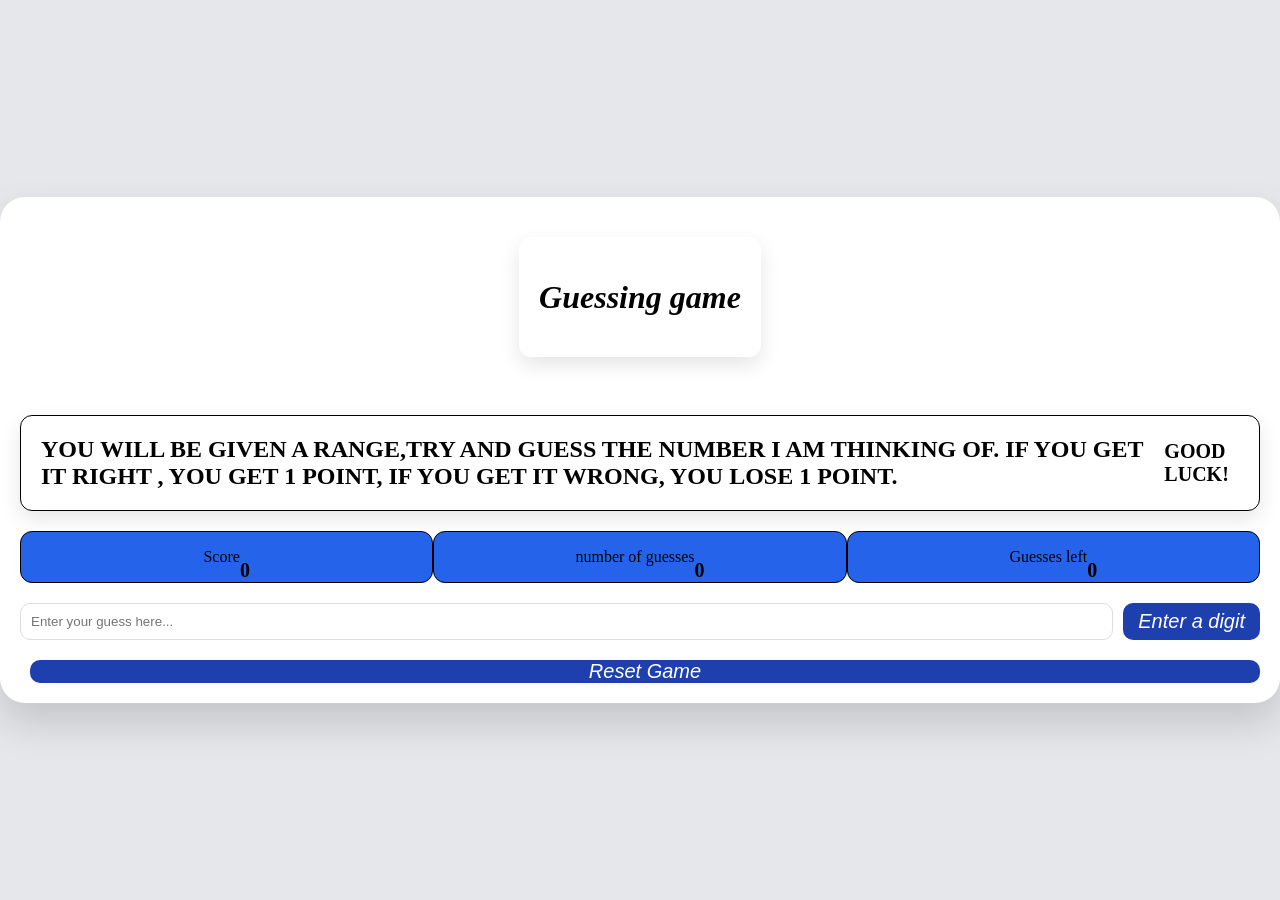
==== guess.html @ ac74c00a "initial commit" ====
<!DOCTYPE html>
<html lang ="en">
<head>
    <i><title>Guessing game</title></i>
    <link rel="stylesheet" href="guess.css">
    <meta charset="UTF-8">
</head>
<body >
  <div class="app">
    <div class="titlebox">
       <div id="name">
       <h1><i>Guessing game</i></h1>
       </div>
    <br>
      <h2 id="rules">
        YOU WILL BE GIVEN A RANGE,TRY AND GUESS THE NUMBER I AM THINKING OF.
        IF YOU GET IT RIGHT , YOU GET 1 POINT, IF YOU GET IT WRONG, YOU LOSE 1 POINT.<sub>GOOD LUCK!</sub>
       </h2>
    </div>
<div class="stats">
  <div class="stat">
          <p>Score</p><br>
          <span id="totalscore">0</span>
        </div>
        <div class="stat">
          <p>number of guesses</p><br>
          <span id="guessCount">0</span>
        </div>
        <div class="stat">
          <p>Guesses left</p><br>
          <span id="remainingguesses">0</span>
        </div>
        </div>
      <form id="guessForm" class="make-guess">
      <input type="number" id="userGuess" placeholder="Enter your guess here..." />
      <button type="submit"><i>Enter a digit</i></button>
    </form>
    <button type="button" id="resetButton"><i>Reset Game</i></button>
</div>
</body>
<script type="module" src="guess.js" defer></script>
</html>
---- guess.css ----
body {
  width :auto;
  background-color: #e5e7eb;
  display: flex;
  justify-content: center;
  align-items: center;
  height: 100vh;
  margin: 0;
}

.app {
  background-color: white;
  border-radius: 25px;
  box-shadow: 0 20px 40px rgba(0,0,0,0.15);
  padding: 20px;
  display: flex;
  flex-direction: column;
}



















/* .app {
  background: #f4f6f8;
  display: grid;
  justify-content:center;
  padding: 30px;
  color:#111827;
  
} */
   
.titlebox{
    display:flex;
    flex-direction: column;
    justify-content: center;
    align-items: center;
    border:2px;
    border-radius: 5px;
    /* color:white; */
    
}
#name{
    display:flex;
    justify-content: center;
    align-items: center;
    border: 5px;
    border-radius: 12px;
    border-width:2px;
    background-color:#ffffff;
    box-shadow: 0 8px 20px rgba(0,0,0,0.1);
    margin: 20px 0;
    padding: 20px;
}
#rules{
     display:flex;
    justify-content: center;
    align-items: center;
    border: 5px,solid black;
    border-radius: 12px;
    border-width:1px;
    background-color:#ffffff;
    box-shadow: 0 8px 20px rgba(0,0,0,0.1);
     padding: 20px;
}

.stats{
    display:flex;
    border:5px;
    border-radius: 12px;
    border-width:1px;
    flex-direction: row;
   justify-content: space-between;
}
.stat{
    display:flex;
    justify-content: center;
    align-items: center;
    border: 5px,solid black;
    border-radius: 12px;
    border-width:1px;
    background-color:#2563eb;
    width:100%;
     justify-content:center;
}

.stat span {
  display:flex;
  font-size: 20px;
  font-weight: bold;
  align-self:flex-end;
}

.make-guess {
  display: flex;
  margin: 20px 0;
}

.make-guess input {
  flex: 1;
  padding: 10px;
  border-radius: 10px;
  border: 1px solid #ddd;
  outline: none;
}

.make-guess button {
  margin-left: 10px;
  padding: 0 15px;
  border-radius: 10px;
  border: none;
  background: #1e40af;
  color: white;
  font-size: 20px;
  cursor: pointer;
}

#resetButton {
  margin-left: 10px;
  padding: 0 15px;
  border-radius: 10px;
  border: none;
  background: #1e40af;
  color: white;
  font-size: 20px;
  cursor: pointer;
}
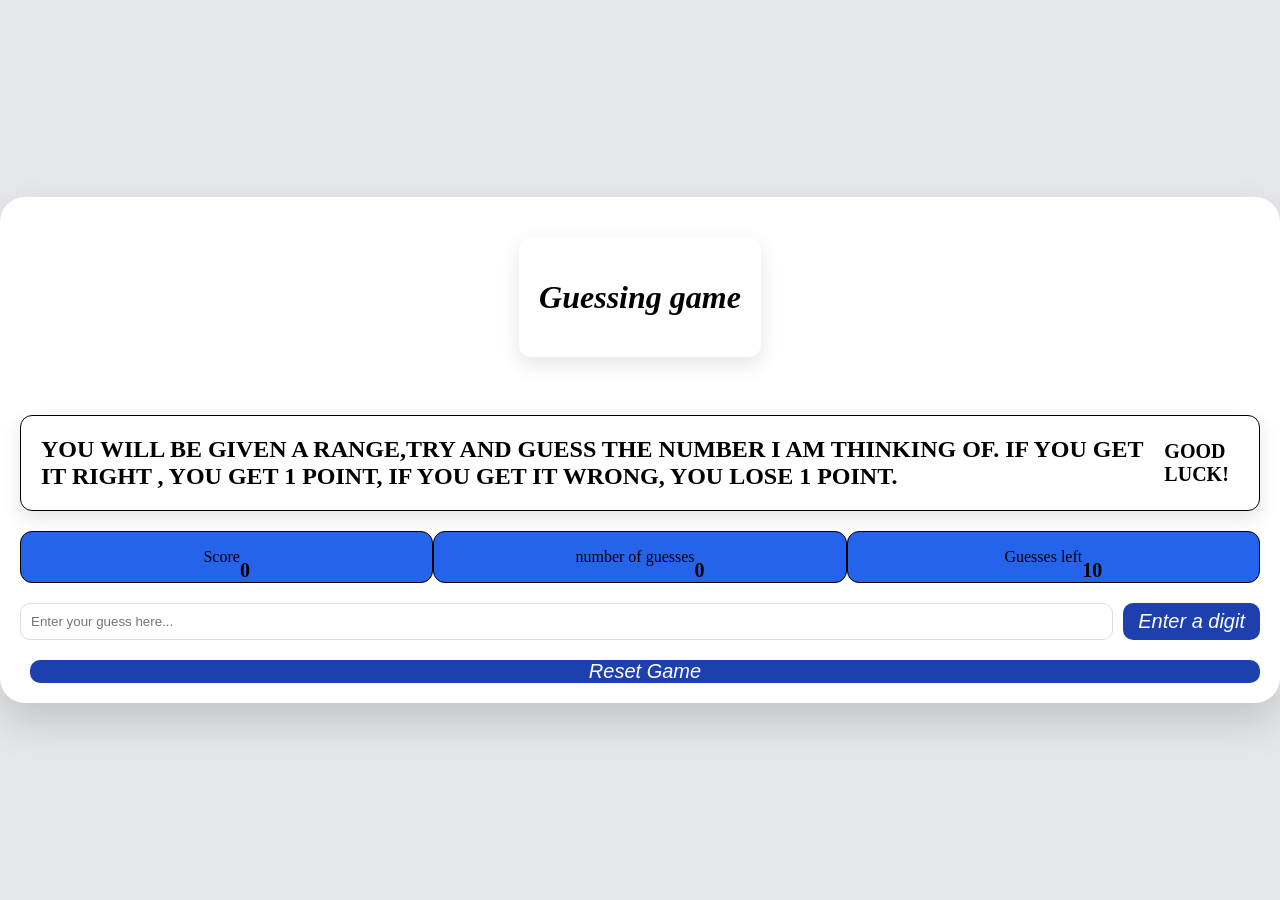
==== commit 0d03580c: "connecting the modules and the html" ====
--- a/guess.html
+++ b/guess.html
@@ -38,5 +38,5 @@
     <button type="button" id="resetButton"><i>Reset Game</i></button>
 </div>
 </body>
-<script type="module" src="guess.js" defer></script>
+<script type="module" src="/modules/guess.js" defer></script>
 </html>
